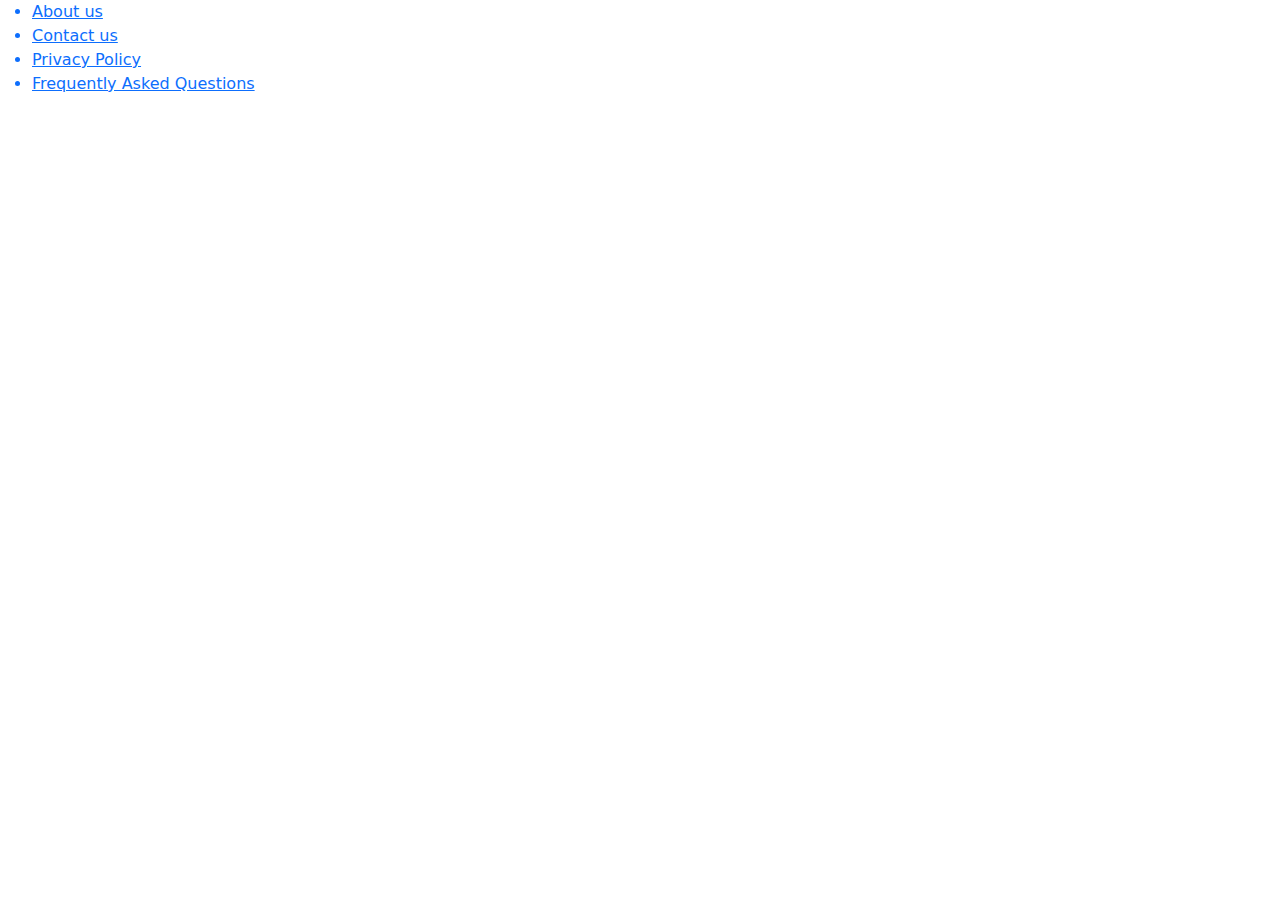
==== index.html @ f41f4370 "Pages and template" ====
<!DOCTYPE html>
<html lang="en">
<head>
    <meta charset="UTF-8">
    <meta name="viewport" content="width=ț, initial-scale=1.0">
    <title>Template</title>
    <link href="https://cdn.jsdelivr.net/npm/bootstrap@5.3.3/dist/css/bootstrap.min.css" rel="stylesheet" integrity="sha384-QWTKZyjpPEjISv5WaRU9OFeRpok6YctnYmDr5pNlyT2bRjXh0JMhjY6hW+ALEwIH" crossorigin="anonymous">
    <!-- Style template -->
    <style>

    </style>
    <!-- /Style template -->
</head>
<body>
    <!-- Index page -->
    <div id="indexpage">

    </div>
    <!-- /Index page -->
    <!-- Footer template! -->
    <div class="footer">
        <ul>
            <a href=""><li>About us</li></a>
            <a href=""><li>Contact us</li></a>
            <a href=""><li>Privacy Policy</li></a>
            <a href=""><li>Frequently Asked Questions</li></a>
        </ul>
    </div>
    <!-- /Footer template -->
    <script src="https://cdn.jsdelivr.net/npm/bootstrap@5.3.3/dist/js/bootstrap.bundle.min.js" integrity="sha384-YvpcrYf0tY3lHB60NNkmXc5s9fDVZLESaAA55NDzOxhy9GkcIdslK1eN7N6jIeHz" crossorigin="anonymous"></script>

</body>
</html>
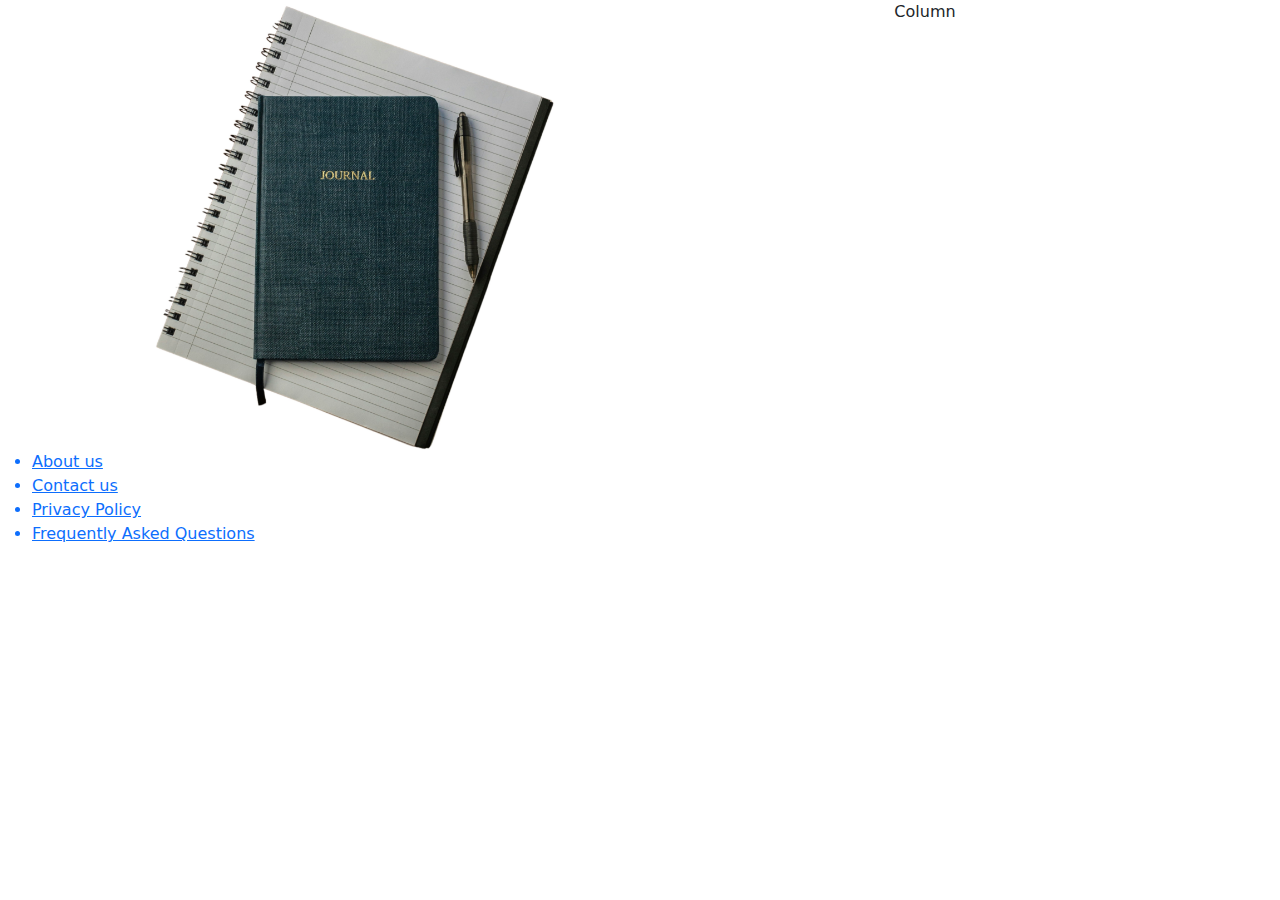
==== commit d421e84b: "Image" ====
--- a/index.html
+++ b/index.html
@@ -14,7 +14,16 @@
 <body>
     <!-- Index page -->
     <div id="indexpage">
-
+        <div class="container text-center">
+            <div class="row">
+              <div class="col">
+                <img src="images/index.jpg" alt="" style="width: 400px;">
+              </div>
+              <div class="col">
+                Column
+              </div>
+            </div>
+          </div>
     </div>
     <!-- /Index page -->
     <!-- Footer template! -->
@@ -28,6 +37,5 @@
     </div>
     <!-- /Footer template -->
     <script src="https://cdn.jsdelivr.net/npm/bootstrap@5.3.3/dist/js/bootstrap.bundle.min.js" integrity="sha384-YvpcrYf0tY3lHB60NNkmXc5s9fDVZLESaAA55NDzOxhy9GkcIdslK1eN7N6jIeHz" crossorigin="anonymous"></script>
-
 </body>
 </html>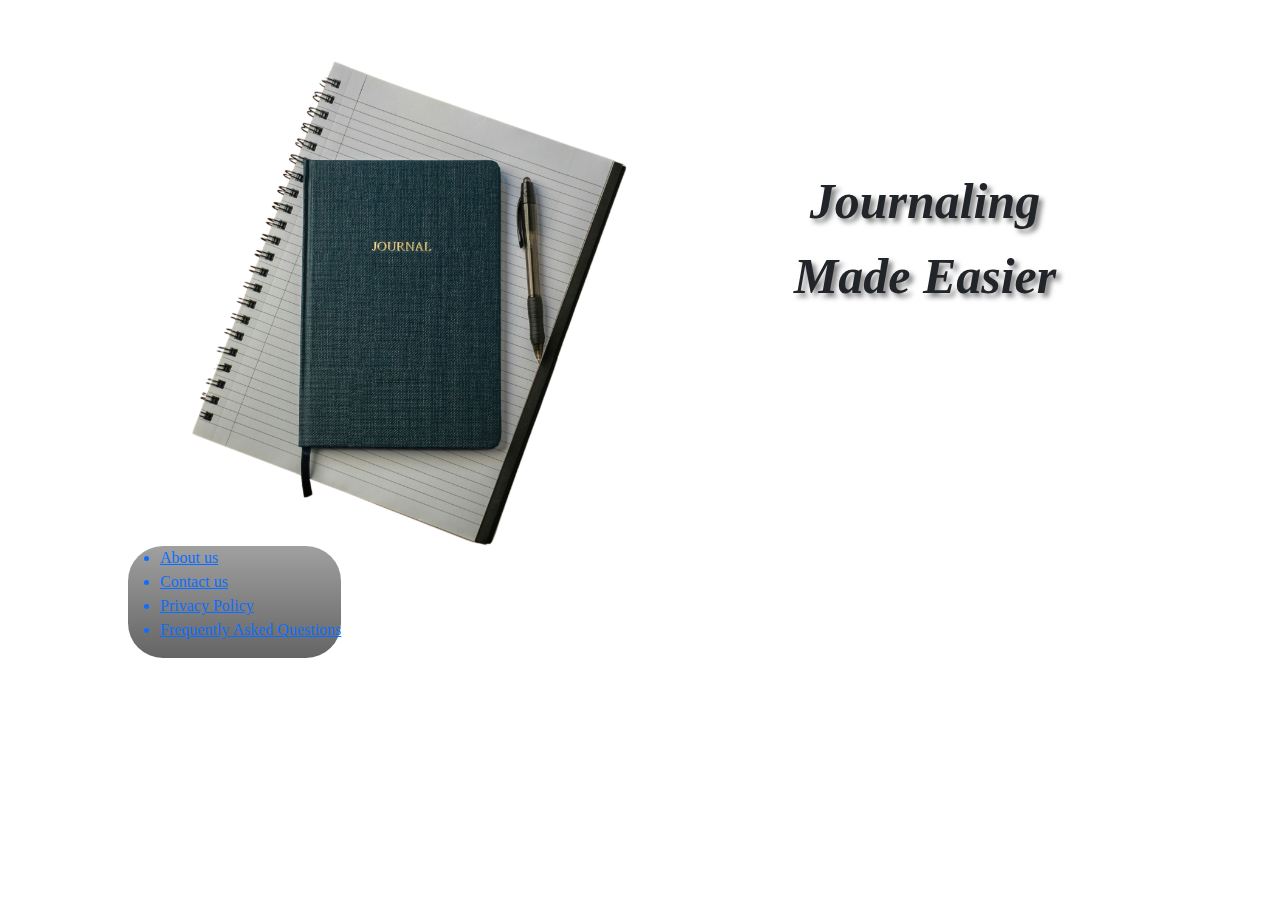
==== commit 099b172d: "Add index's CSS" ====
--- a/index.html
+++ b/index.html
@@ -7,7 +7,52 @@
     <link href="https://cdn.jsdelivr.net/npm/bootstrap@5.3.3/dist/css/bootstrap.min.css" rel="stylesheet" integrity="sha384-QWTKZyjpPEjISv5WaRU9OFeRpok6YctnYmDr5pNlyT2bRjXh0JMhjY6hW+ALEwIH" crossorigin="anonymous">
     <!-- Style template -->
     <style>
-
+      * {
+        font-family:  Inter, Manrope, Lato;
+        box-sizing: border-box;
+      }
+      @media (max-width:800px){
+        *{
+          font-size: small;
+        }
+      }
+      /* footer */
+      .footer {
+        border-radius: 35px;
+        background: linear-gradient(to bottom, rgb(160, 160, 160), rgb(100, 100, 100));     
+        
+       }
+       .footer {
+          display:inline-block;
+          margin-left: 10%;
+       }
+       /* /footer */
+      /* index */
+      #indextitle > div{
+          font-weight: bolder;
+          font-style: italic;
+          font-size: 50px;
+          text-shadow: 4px 4px 5px rgba(0,0,0,0.5);
+      }
+      #indextitletop{
+        padding-top: 30%;
+      }
+      #indeximage{
+        margin-top: 10%;
+        margin-left: 20%;
+        width: 80%;
+      }
+      @media (max-width:800px){
+       #indextitle > #indextitletop {
+          font-size: 35px;
+        }
+        #indextitle > #indextitlebottom {
+          font-size: 35px;
+        }
+        
+        
+      }
+      /* /index */
     </style>
     <!-- /Style template -->
 </head>
@@ -17,10 +62,13 @@
         <div class="container text-center">
             <div class="row">
               <div class="col">
-                <img src="images/index.jpg" alt="" style="width: 400px;">
+                <img src="images/index.jpg" alt="" id="indeximage">
               </div>
               <div class="col">
-                Column
+                <div id="indextitle">
+                <div id="indextitletop">Journaling</div>
+                <div id="indextitlebottom">Made Easier</div>
+              </div>
               </div>
             </div>
           </div>
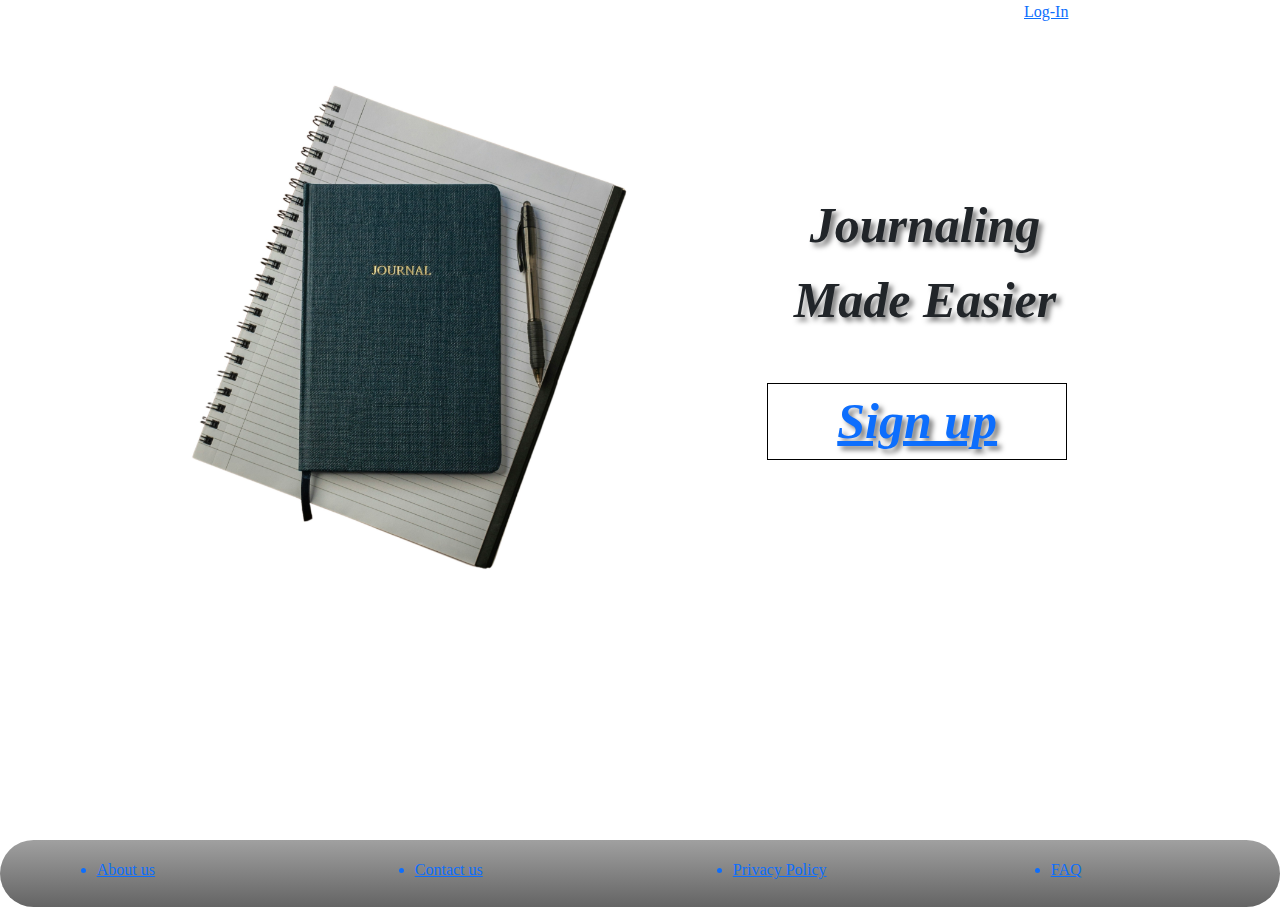
==== commit 96ab026a: "index css" ====
--- a/index.html
+++ b/index.html
@@ -20,36 +20,60 @@
       .footer {
         border-radius: 35px;
         background: linear-gradient(to bottom, rgb(160, 160, 160), rgb(100, 100, 100));     
-        
+        margin-top: 30vh;
        }
        .footer {
-          display:inline-block;
-          margin-left: 10%;
+          margin-left: 0vw;
+          padding-top: 2vh;
+          padding-bottom: 1vh;
+       }
+       .footer > ul > a{
+        padding-left: 6vw;
        }
        /* /footer */
       /* index */
-      #indextitle > div{
+      #login {
+        margin-left: 80vw;
+      }
+      #title > div{
           font-weight: bolder;
           font-style: italic;
           font-size: 50px;
           text-shadow: 4px 4px 5px rgba(0,0,0,0.5);
       }
-      #indextitletop{
+      #tittletop{
         padding-top: 30%;
       }
-      #indeximage{
+      #signup {
+          margin-top: 5vh;
+          border: 1px black solid;
+          margin-left: 9vw;
+          width: 300px ;
+      }
+      #image{
         margin-top: 10%;
         margin-left: 20%;
         width: 80%;
       }
       @media (max-width:800px){
-       #indextitle > #indextitletop {
+       #title > #tittletop {
           font-size: 35px;
+          margin-left: 1%;
         }
-        #indextitle > #indextitlebottom {
+        #title > #tittlebottom {
           font-size: 35px;
+          margin-left: 1%;
+
         }
-        
+        #signup > a{
+          margin-left: 1%;
+          width:100px;
+          font-size: 35px;
+          text-align: center;
+        }
+        #image{
+          margin: 5vh 0px 0px 0px 
+        }
         
       }
       /* /index */
@@ -58,16 +82,23 @@
 </head>
 <body>
     <!-- Index page -->
-    <div id="indexpage">
+     <div id="login">
+      <a href="">Log-In</a>
+
+    </div>
+    <div id="page">
         <div class="container text-center">
             <div class="row">
               <div class="col">
-                <img src="images/index.jpg" alt="" id="indeximage">
+                <img src="zimages/index.jpg" alt="" id="image">
               </div>
               <div class="col">
-                <div id="indextitle">
-                <div id="indextitletop">Journaling</div>
-                <div id="indextitlebottom">Made Easier</div>
+                <div id="title">
+                <div id="tittletop">Journaling</div>
+                <div id="tittlebottom">Made Easier</div>
+                <div id="signup">
+                    <a href=" "> Sign up</a>
+                </div>
               </div>
               </div>
             </div>
@@ -76,11 +107,11 @@
     <!-- /Index page -->
     <!-- Footer template! -->
     <div class="footer">
-        <ul>
-            <a href=""><li>About us</li></a>
-            <a href=""><li>Contact us</li></a>
-            <a href=""><li>Privacy Policy</li></a>
-            <a href=""><li>Frequently Asked Questions</li></a>
+        <ul class="row">
+            <a href="" class="col"><li>About us</li></a>
+            <a href="" class="col"><li>Contact us</li></a>
+            <a href="" class="col"><li>Privacy Policy</li></a>
+            <a href="" class="col"><li>FAQ</li></a>
         </ul>
     </div>
     <!-- /Footer template -->
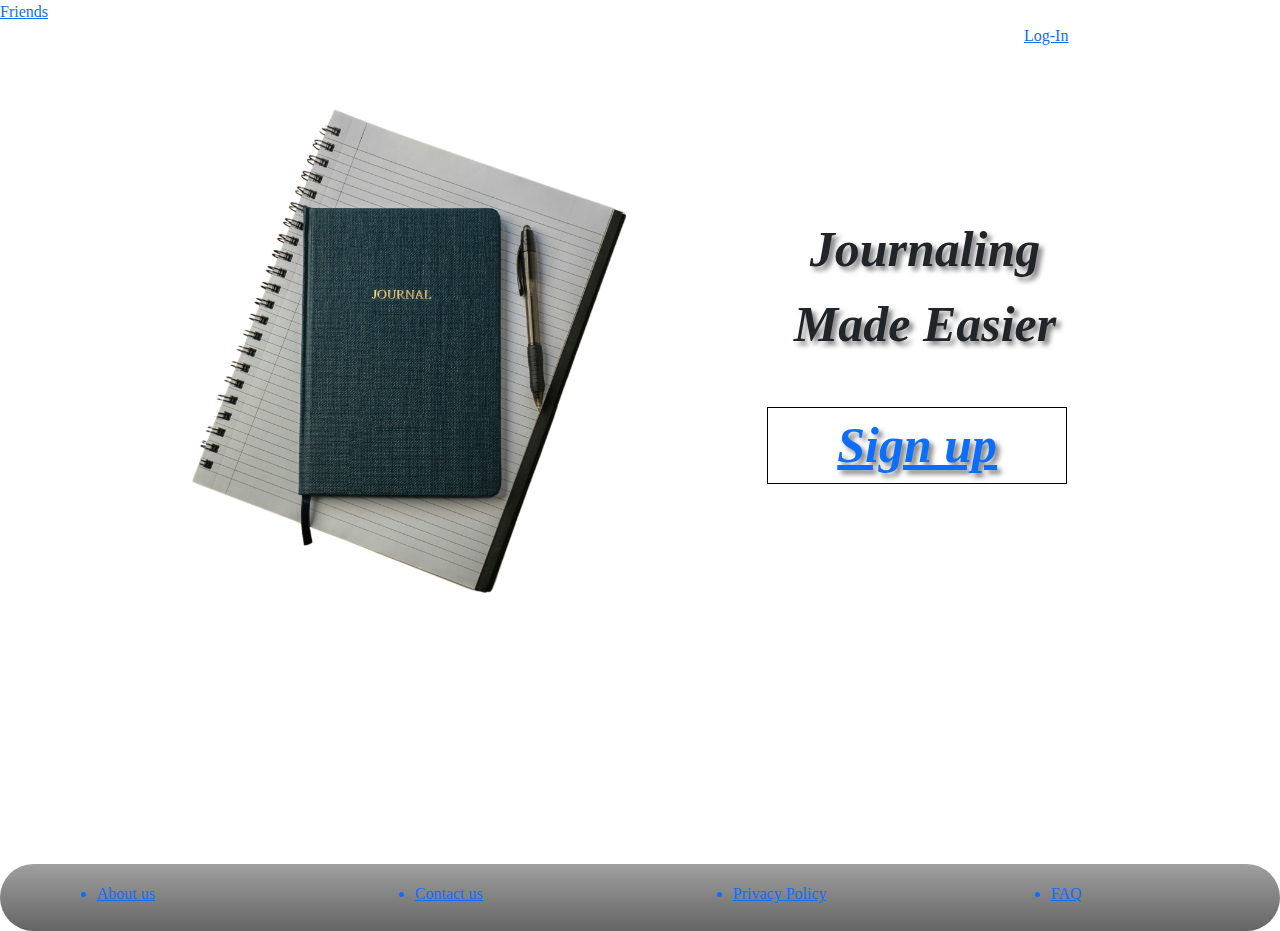
==== commit 2499401a: "add html elements" ====
--- a/index.html
+++ b/index.html
@@ -81,37 +81,41 @@
     <!-- /Style template -->
 </head>
 <body>
-    <!-- Index page -->
+  <!-- temp -->
+  <div>
+      <a href="friends/friends.html">Friends</a>
+  </div>
+  <!-- temp -->
      <div id="login">
-      <a href="">Log-In</a>
-
+      <a href="login/login.html">Log-In</a>
     </div>
+    <!-- homerow -->
     <div id="page">
         <div class="container text-center">
             <div class="row">
               <div class="col">
-                <img src="zimages/index.jpg" alt="" id="image">
+                <img src="zimages/index.jpg" alt="" id="image" class="img-fluid">
               </div>
               <div class="col">
                 <div id="title">
                 <div id="tittletop">Journaling</div>
                 <div id="tittlebottom">Made Easier</div>
                 <div id="signup">
-                    <a href=" "> Sign up</a>
+                    <a href="signup/signup.html"> Sign up</a>
                 </div>
               </div>
               </div>
             </div>
           </div>
     </div>
-    <!-- /Index page -->
+    <!-- /homerow -->
     <!-- Footer template! -->
     <div class="footer">
         <ul class="row">
-            <a href="" class="col"><li>About us</li></a>
-            <a href="" class="col"><li>Contact us</li></a>
-            <a href="" class="col"><li>Privacy Policy</li></a>
-            <a href="" class="col"><li>FAQ</li></a>
+            <a href="about/about.html" class="col"><li>About us</li></a>
+            <a href="contact/contact.html" class="col"><li>Contact us</li></a>
+            <a href="privacy/privacy.html" class="col"><li>Privacy Policy</li></a>
+            <a href="faq/faq.html" class="col"><li>FAQ</li></a>
         </ul>
     </div>
     <!-- /Footer template -->
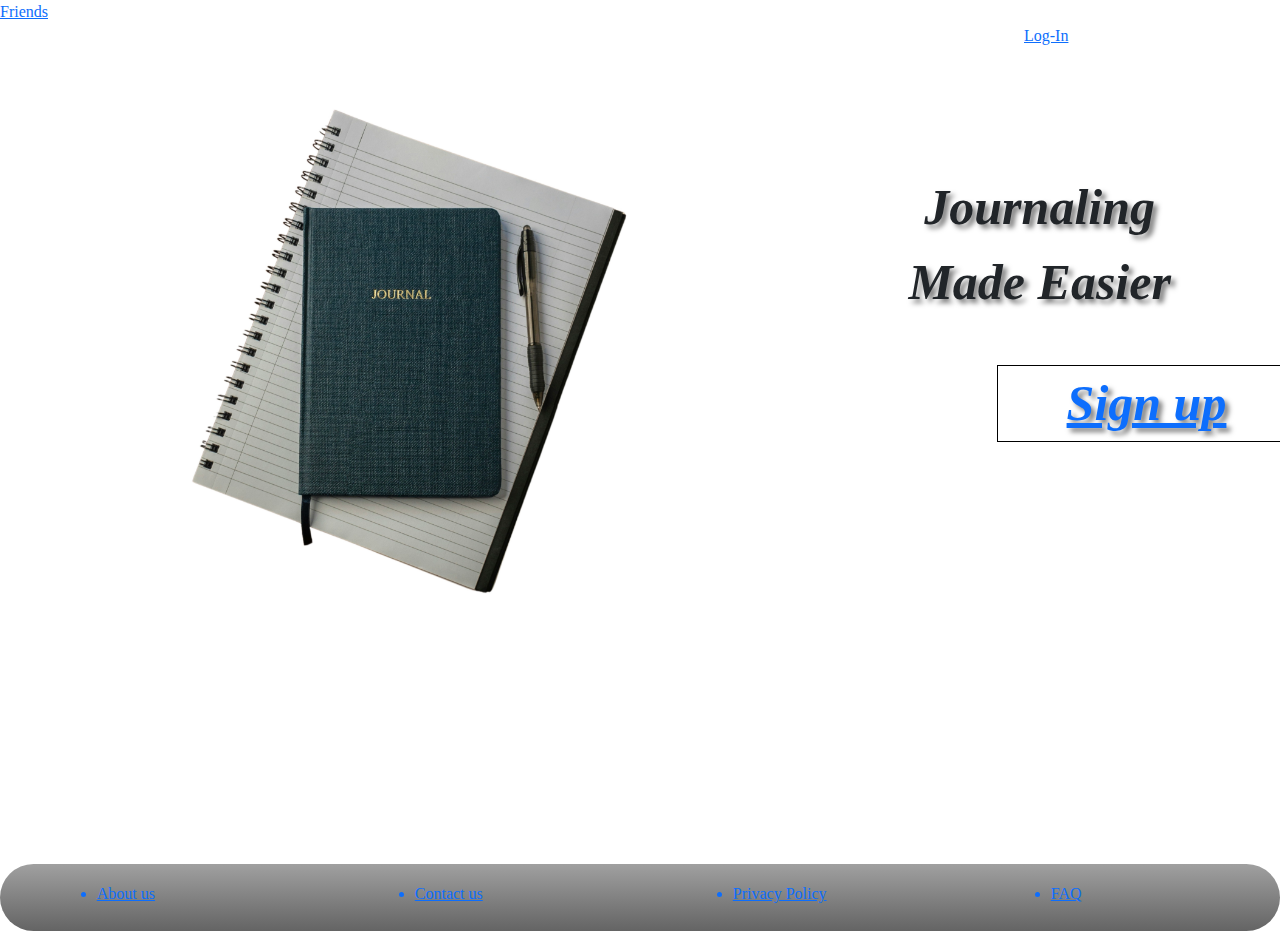
==== commit a99d2b6f: "Add css files" ====
--- a/index.html
+++ b/index.html
@@ -6,6 +6,8 @@
     <title>Template</title>
     <link href="https://cdn.jsdelivr.net/npm/bootstrap@5.3.3/dist/css/bootstrap.min.css" rel="stylesheet" integrity="sha384-QWTKZyjpPEjISv5WaRU9OFeRpok6YctnYmDr5pNlyT2bRjXh0JMhjY6hW+ALEwIH" crossorigin="anonymous">
     <!-- Style template -->
+     <link rel="stylesheet" href="xstyles/common.css">
+     <link rel="stylesheet" href="xstyles/index.css">
     <style>
       * {
         font-family:  Inter, Manrope, Lato;
--- a/xstyles/common.css
+++ b/xstyles/common.css
@@ -0,0 +1,30 @@
+        /* common */
+        #title {
+            margin-top : 5%;
+            margin-left: 42%;
+        }
+        /* /common */
+      
+
+        /* login */
+
+        /* /login */
+                /* login */
+                #form {
+                    display: flex;
+                }
+                #form {
+                    flex-direction: column;
+                    width: 200px;
+                    text-align: center;
+                    margin-top: 6%;
+                    margin-left: 40%;
+                    align-items: center;
+                }
+                /* /form */
+                
+                /* app */
+
+                /* /app */
+        
+                /* /login */--- a/xstyles/index.css
+++ b/xstyles/index.css
@@ -0,0 +1,69 @@
+* {
+    font-family:  Inter, Manrope, Lato;
+    box-sizing: border-box;
+  }
+  @media (max-width:800px){
+    *{
+      font-size: small;
+    }
+  }
+  /* footer */
+  .footer {
+    border-radius: 35px;
+    background: linear-gradient(to bottom, rgb(160, 160, 160), rgb(100, 100, 100));     
+    margin-top: 30vh;
+   }
+   .footer {
+      margin-left: 0vw;
+      padding-top: 2vh;
+      padding-bottom: 1vh;
+   }
+   .footer > ul > a{
+    padding-left: 6vw;
+   }
+   /* /footer */
+  /* index */
+  #login {
+    margin-left: 80vw;
+  }
+  #title > div{
+      font-weight: bolder;
+      font-style: italic;
+      font-size: 50px;
+      text-shadow: 4px 4px 5px rgba(0,0,0,0.5);
+  }
+  #tittletop{
+    padding-top: 30%;
+  }
+  #signup {
+      margin-top: 5vh;
+      border: 1px black solid;
+      margin-left: 9vw;
+      width: 300px ;
+  }
+  #image{
+    margin-top: 10%;
+    margin-left: 20%;
+    width: 80%;
+  }
+  @media (max-width:800px){
+   #title > #tittletop {
+      font-size: 35px;
+      margin-left: 1%;
+    }
+    #title > #tittlebottom {
+      font-size: 35px;
+      margin-left: 1%;
+
+    }
+    #signup > a{
+      margin-left: 10%;
+      width:100px;
+      font-size: 35px;
+      text-align: center;
+    }
+    #image{
+      margin: 5vh 0px 0px 0px 
+    }
+    
+  }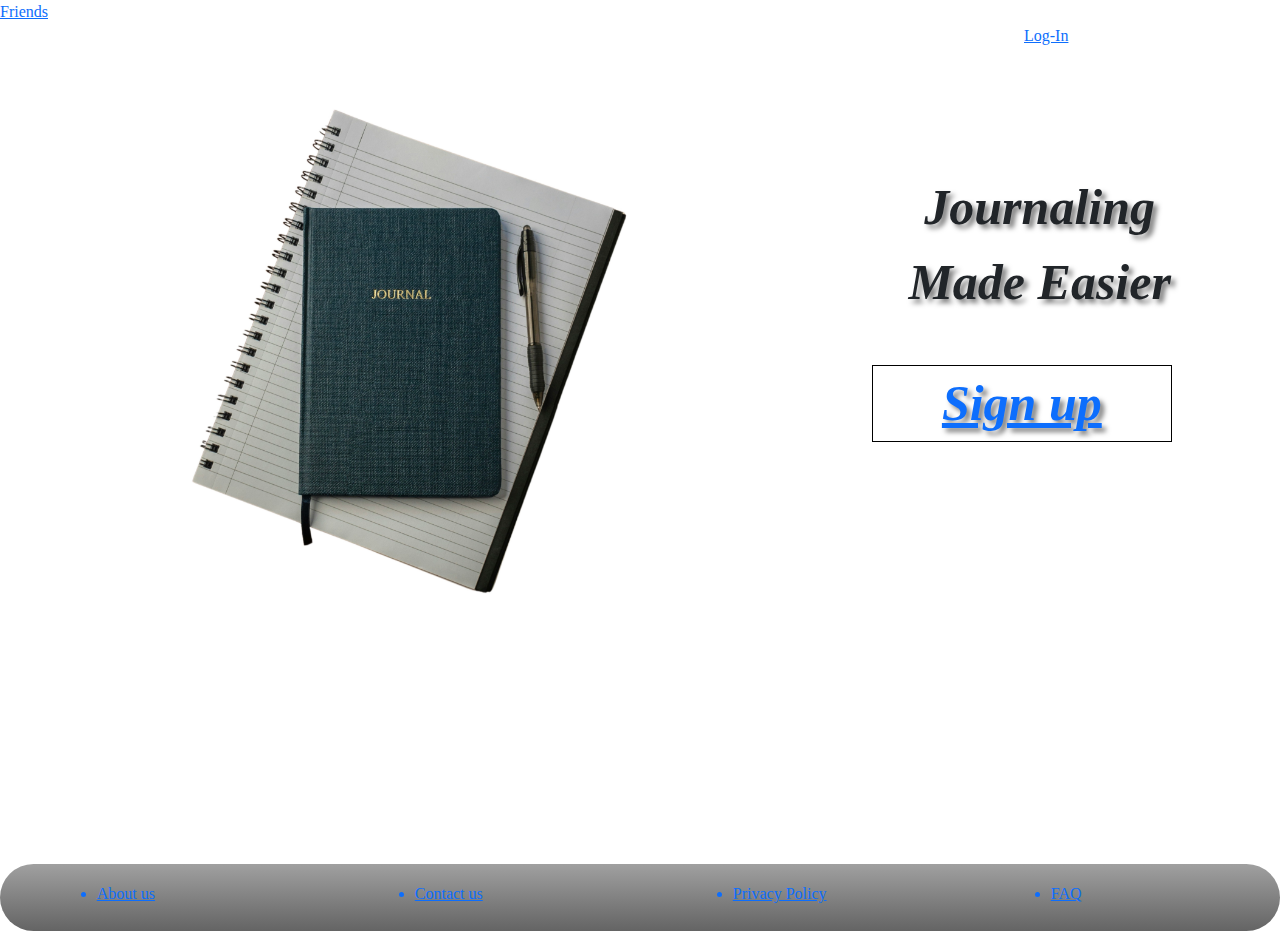
==== commit e0a6ca31: "Add friends" ====
--- a/index.html
+++ b/index.html
@@ -8,79 +8,7 @@
     <!-- Style template -->
      <link rel="stylesheet" href="xstyles/common.css">
      <link rel="stylesheet" href="xstyles/index.css">
-    <style>
-      * {
-        font-family:  Inter, Manrope, Lato;
-        box-sizing: border-box;
-      }
-      @media (max-width:800px){
-        *{
-          font-size: small;
-        }
-      }
-      /* footer */
-      .footer {
-        border-radius: 35px;
-        background: linear-gradient(to bottom, rgb(160, 160, 160), rgb(100, 100, 100));     
-        margin-top: 30vh;
-       }
-       .footer {
-          margin-left: 0vw;
-          padding-top: 2vh;
-          padding-bottom: 1vh;
-       }
-       .footer > ul > a{
-        padding-left: 6vw;
-       }
-       /* /footer */
-      /* index */
-      #login {
-        margin-left: 80vw;
-      }
-      #title > div{
-          font-weight: bolder;
-          font-style: italic;
-          font-size: 50px;
-          text-shadow: 4px 4px 5px rgba(0,0,0,0.5);
-      }
-      #tittletop{
-        padding-top: 30%;
-      }
-      #signup {
-          margin-top: 5vh;
-          border: 1px black solid;
-          margin-left: 9vw;
-          width: 300px ;
-      }
-      #image{
-        margin-top: 10%;
-        margin-left: 20%;
-        width: 80%;
-      }
-      @media (max-width:800px){
-       #title > #tittletop {
-          font-size: 35px;
-          margin-left: 1%;
-        }
-        #title > #tittlebottom {
-          font-size: 35px;
-          margin-left: 1%;
-
-        }
-        #signup > a{
-          margin-left: 1%;
-          width:100px;
-          font-size: 35px;
-          text-align: center;
-        }
-        #image{
-          margin: 5vh 0px 0px 0px 
-        }
-        
-      }
-      /* /index */
-    </style>
-    <!-- /Style template -->
+   
 </head>
 <body>
   <!-- temp -->
--- a/xstyles/common.css
+++ b/xstyles/common.css
@@ -1,7 +1,12 @@
-        /* common */
+ * {
+    box-sizing: border-box;
+ }
+       
+       /* common */
         #title {
             margin-top : 5%;
             margin-left: 42%;
+            margin-bottom: 2%;
         }
         /* /common */
       
--- a/xstyles/index.css
+++ b/xstyles/index.css
@@ -7,21 +7,7 @@
       font-size: small;
     }
   }
-  /* footer */
-  .footer {
-    border-radius: 35px;
-    background: linear-gradient(to bottom, rgb(160, 160, 160), rgb(100, 100, 100));     
-    margin-top: 30vh;
-   }
-   .footer {
-      margin-left: 0vw;
-      padding-top: 2vh;
-      padding-bottom: 1vh;
-   }
-   .footer > ul > a{
-    padding-left: 6vw;
-   }
-   /* /footer */
+
   /* index */
   #login {
     margin-left: 80vw;
@@ -38,7 +24,7 @@
   #signup {
       margin-top: 5vh;
       border: 1px black solid;
-      margin-left: 9vw;
+      margin-left: -3%;
       width: 300px ;
   }
   #image{
@@ -57,7 +43,6 @@
 
     }
     #signup > a{
-      margin-left: 10%;
       width:100px;
       font-size: 35px;
       text-align: center;
@@ -66,4 +51,20 @@
       margin: 5vh 0px 0px 0px 
     }
     
-  }+  }
+
+    /* footer */
+    .footer {
+      border-radius: 35px;
+      background: linear-gradient(to bottom, rgb(160, 160, 160), rgb(100, 100, 100));     
+      margin-top: 30vh;
+     }
+     .footer {
+        margin-left: 0vw;
+        padding-top: 2vh;
+        padding-bottom: 1vh;
+     }
+     .footer > ul > a{
+      padding-left: 6vw;
+     }
+     /* /footer */